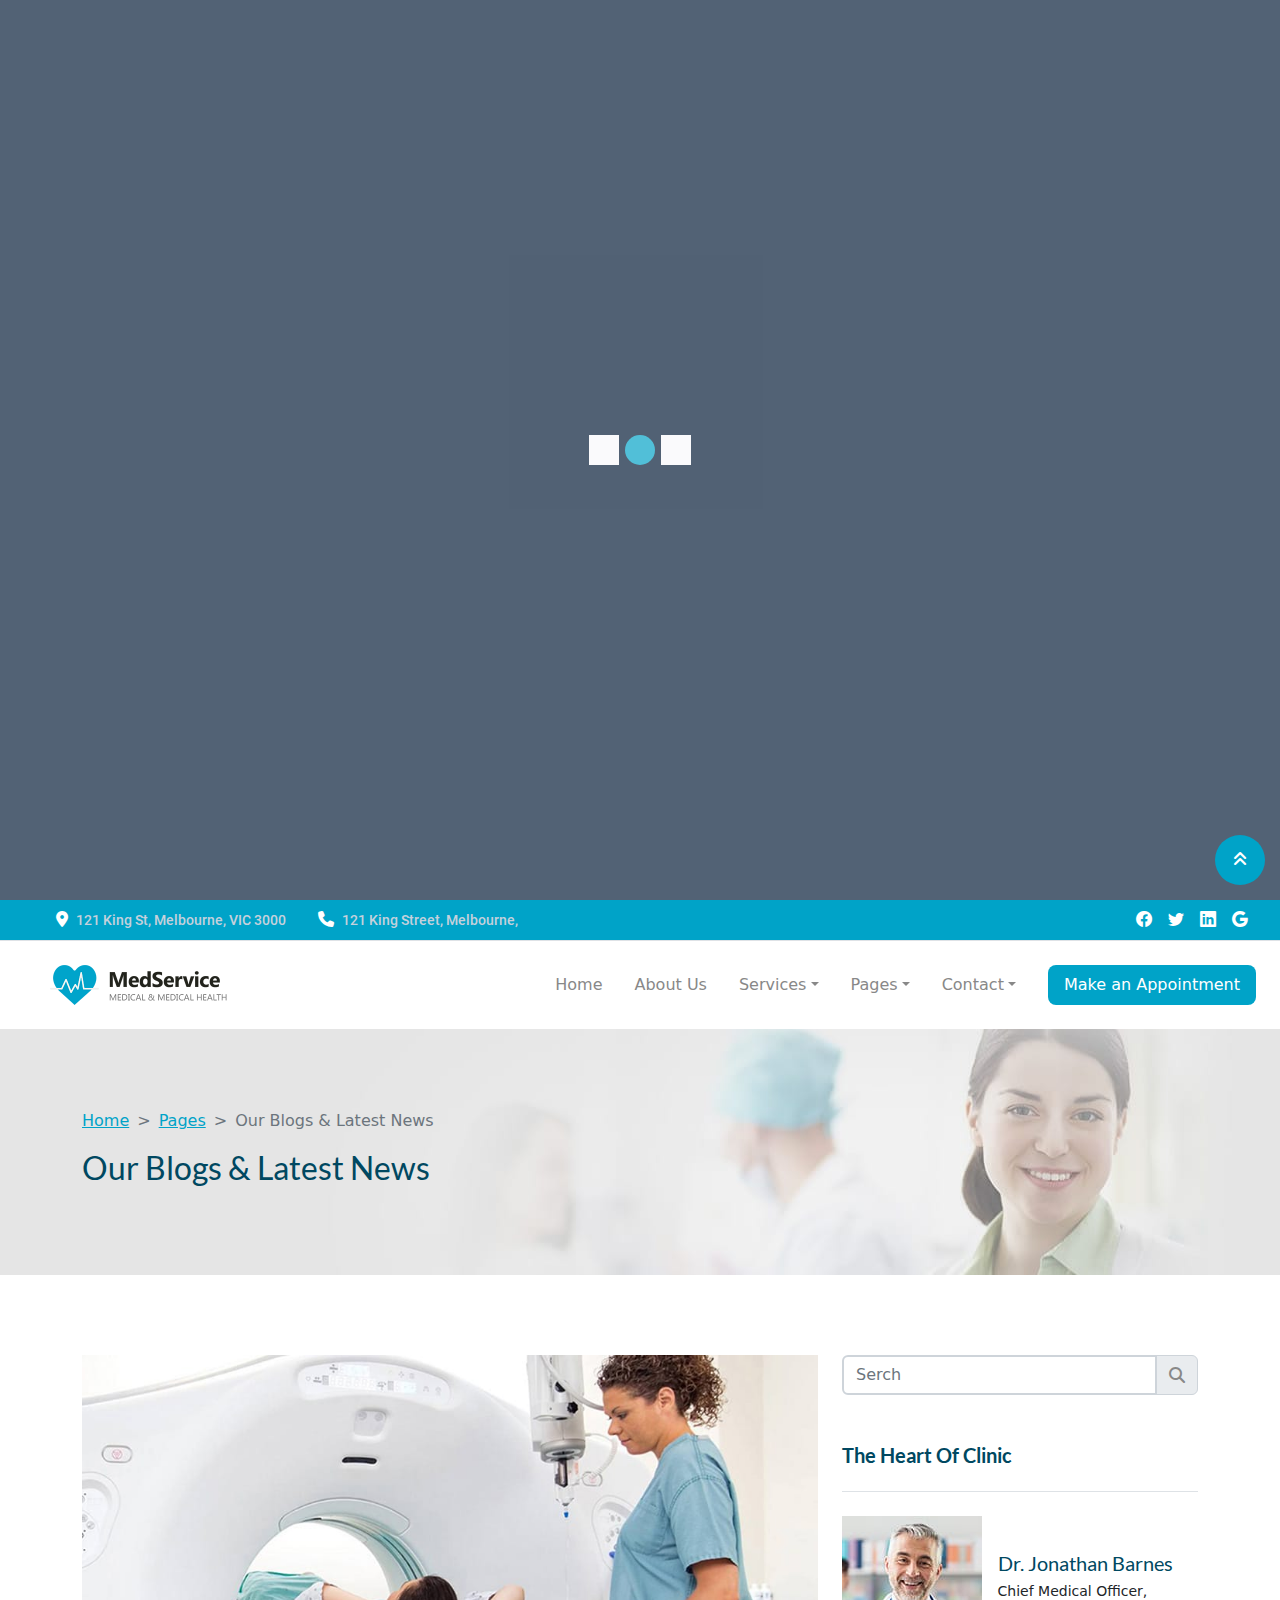
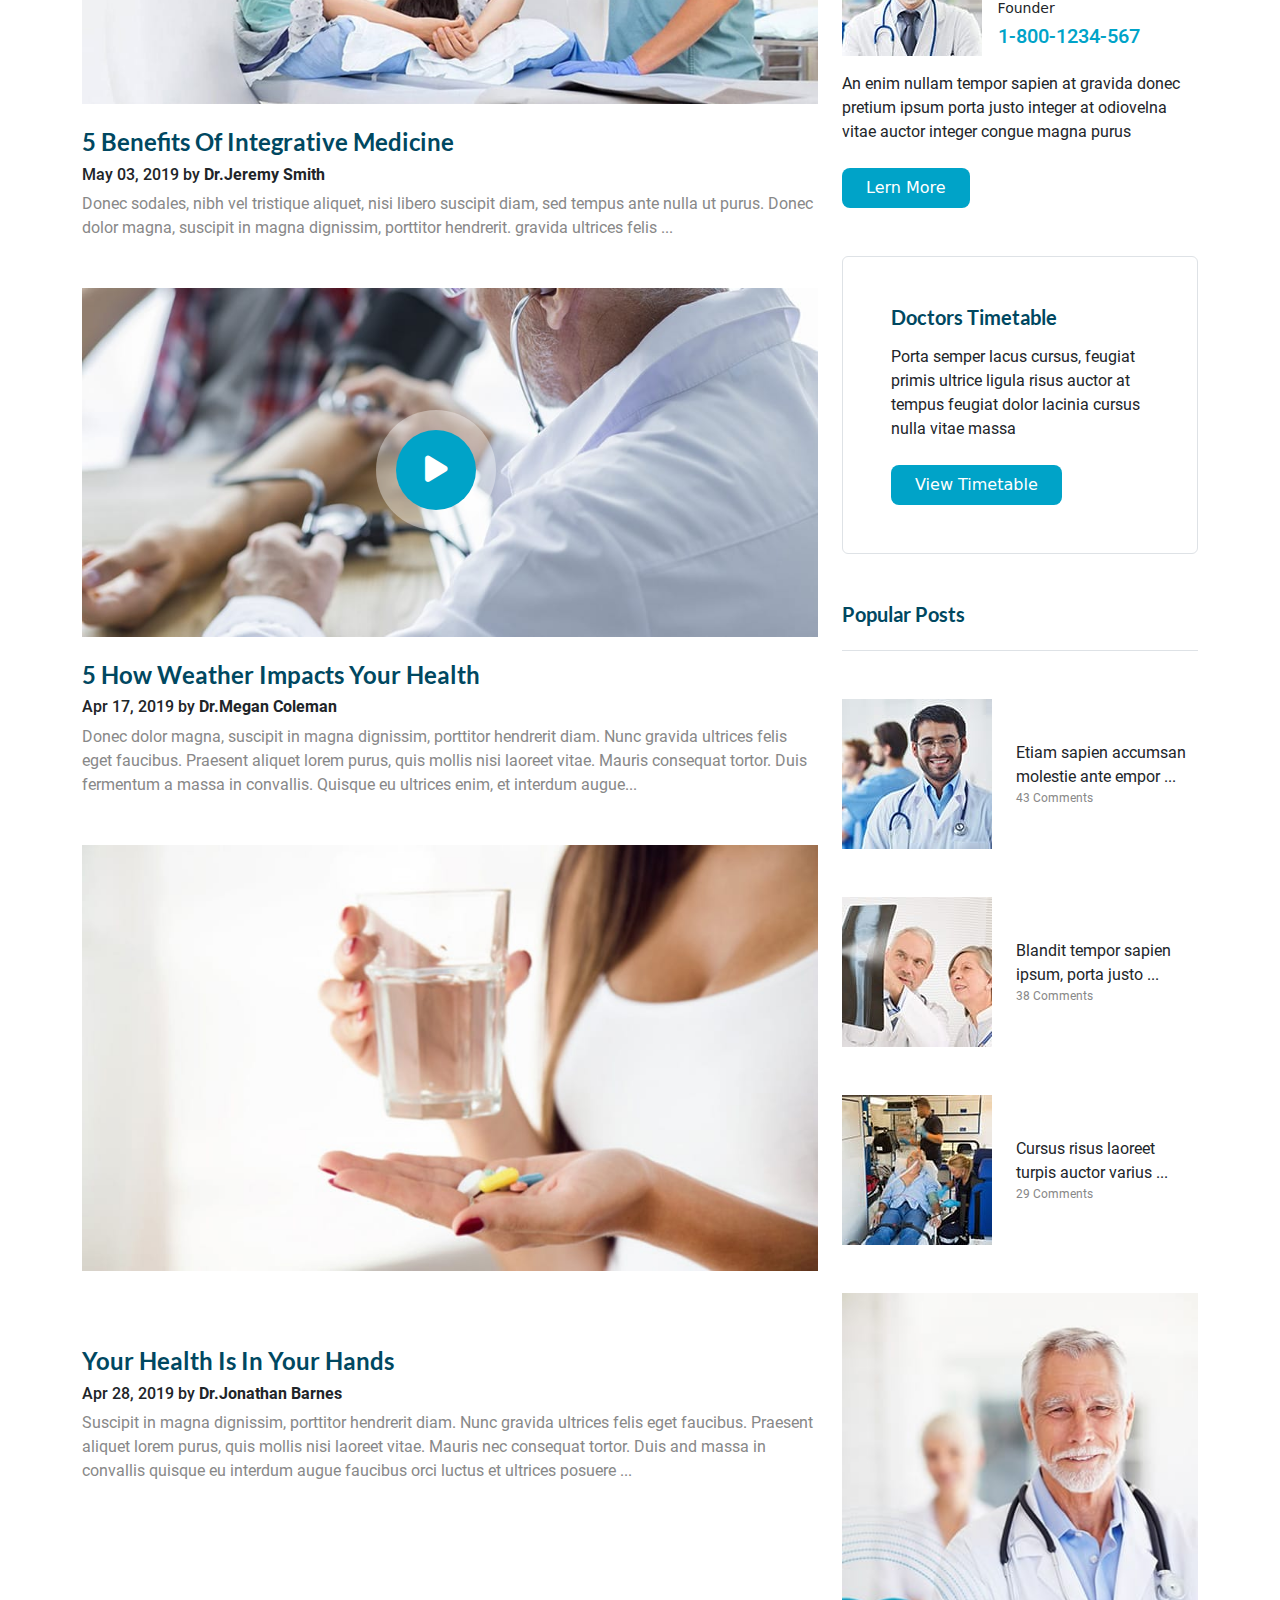
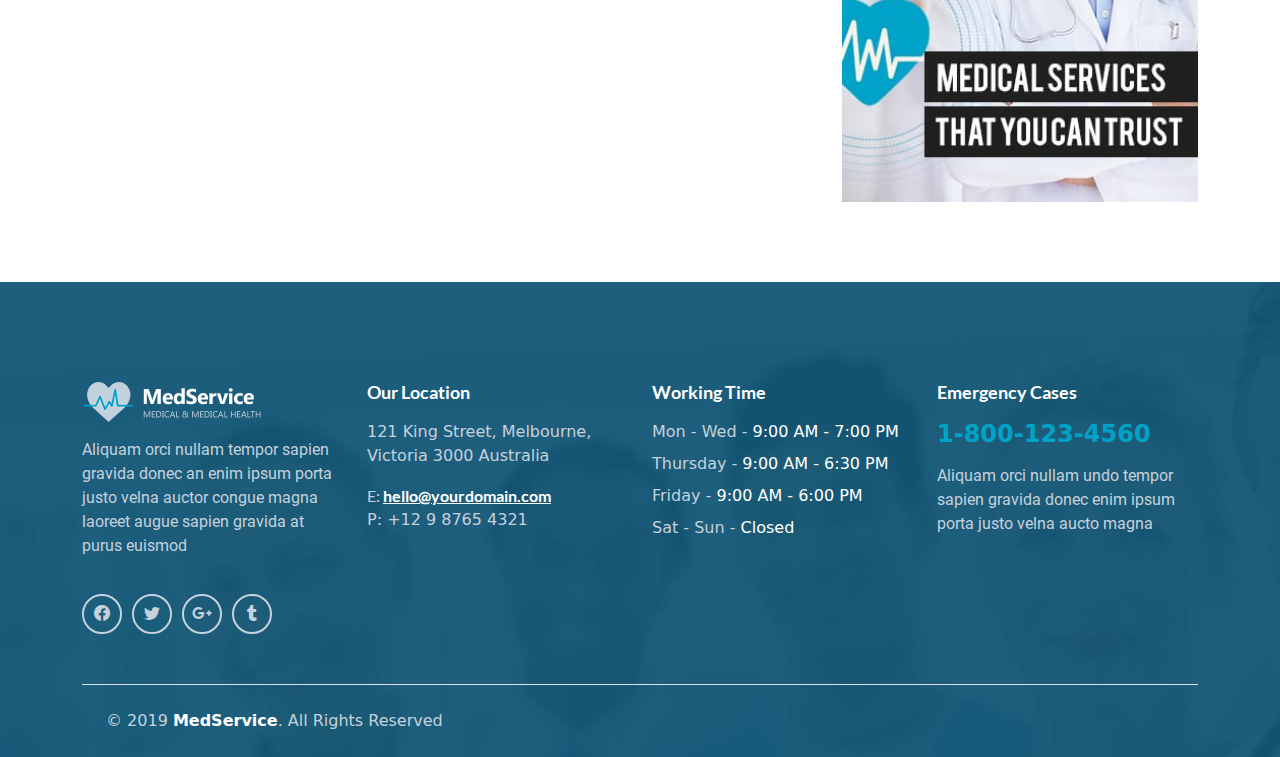
==== blog.html @ 7fff311f "beauty" ====
<!DOCTYPE html>
<html lang="en">

<head>
    <meta charset="UTF-8">
    <meta http-equiv="X-UA-Compatible" content="IE=edge">
    <meta name="viewport" content="width=device-width, initial-scale=1.0">
    <link rel="stylesheet" href="https://cdn.jsdelivr.net/npm/swiper@9/swiper-bundle.min.css" />
    <link rel="stylesheet" href="css/all.min.css">
    <link rel="stylesheet" href="css/bootstrap.min.css">
    <link rel="stylesheet" href="css/bootstrap-icons.css">
    <link rel="stylesheet" href="css/fonts.css">
    <link rel="stylesheet" href="css/style.css">
    <link rel="stylesheet" href="https://cdn.jsdelivr.net/npm/swiper@9/swiper-bundle.min.css" />

    <title>Document</title>
</head>

<body>
    <!-- loadersection -->
    <div class="loader-box">
        <div class="loader"></div>
    </div>
    <!-- headersection -->
    <header class="bg-white">
        <div class="topbar border-bottom px-4 d-none d-md-block m-0 bg-main">
            <div class="d-flex justify-content-between">
                <div class="left d-flex">
                    <ul class="hstack m-0 ">
                        <div class="t-i"><a href="#" class="me-2"><i
                                    class="fa-sharp fa-solid fa-location-dot text-white"></i></a></div>

                        <h6 class="font-14 roboto m-0 f-color">121 King St, Melbourne, VIC 3000</h6>


                    </ul>
                    <ul class="hstack m-0">
                        <div class="t-i"><a href="tel:" class="me-2"><i class="fa-solid fa-phone text-white"></i></a>
                        </div>
                        <h6 class="font-14 roboto m-0 f-color">121 King Street, Melbourne,</h6>
                    </ul>
                </div>
                <div class="right">
                    <ul class="hstack list-unstyled m-0">
                        <li class="py-2 mx-2 t-icon"><a href="#"><i class="bi bi-facebook   text-white"></i></a></li>
                        <li class="py-2 mx-2 t-icon"><a href="#"><i class="bi bi-twitter   text-white"></i></a></li>
                        <li class="py-2 mx-2 t-icon"><a href="#"><i class="bi bi-linkedin   text-white"></i></a></li>
                        <li class="py-2 mx-2 t-icon"><a href="#"><i class="bi bi-google   text-white"></i></a></li>
                    </ul>
                </div>
            </div>
        </div>
        <div class="mainbar px-4 py-3  bg-white ">
            <nav class="navbar navbar-expand-lg">
                <a href="index.html" class="px-3 "><img src="img/logo.png" alt="" class="img-fluid logo ms-2"></a>
                <button class="navbar-toggler" type="button" data-bs-toggle="collapse"
                    data-bs-target="#navbarSupportedContent" aria-controls="navbarSupportedContent"
                    aria-expanded="false" aria-label="Toggle navigation">
                    <span class="navbar-toggler-icon"></span>
                </button>
                <div class="collapse navbar-collapse justify-content-end" id="navbarSupportedContent">
                    <ul class="nav">
                        <li class="nav-item"><a href="index.html"
                                class="text-decoration-none nav-link text-gray">Home</a></li>
                        <li class="nav-iteml"><a href="about.html" class="text-decoration-none nav-link text-gray">About
                                Us</a></li>
                        <li class="nav-item dropdown"><a href="service.html"
                                class="dropdown-toggle text-decoration-none nav-link text-gray"
                                data-bs-toggle="dropdown" role="button">Services</a>
                            <ol class="dropdown-menu">
                                <li><a href="service.html" class="text-decoration-none dropdown-item">Our Services
                                    </a></li>
                                <li><a href="routine.html" class="text-decoration-none dropdown-item">Routine Medical
                                        Care</a></li>
                                <li><a href="fullblood.html" class="text-decoration-none dropdown-item">Full Blood
                                        Picture</a></li>
                                <li><a href="mri.html" class="text-decoration-none dropdown-item">MRI Diagnostic</a>
                                </li>
                                <li><a href="xray.html" class="text-decoration-none dropdown-item">X-Ray Diagnostic</a>
                                </li>
                                <li><a href="price.html" class="text-decoration-none dropdown-item">Price Details</a>
                                </li>
                                <li><a href="faq.html" class="text-decoration-none dropdown-item">Faq</a></li>
                            </ol>
                        </li>
                        <li class="nav-item dropdown"><a href="pages.html"
                                class=" dropdown-toggle text-decoration-none nav-link text-gray"
                                data-bs-toggle="dropdown" role="button">Pages</a>
                            <ol class="dropdown-menu">
                                <li><a href="whowewhere.html" class="text-decoration-none dropdown-item">Who We
                                        Where</a></li>
                                <li><a href="doctors.html" class="text-decoration-none dropdown-item">Meet Doctors</a>
                                </li>
                                <li><a href="doctorprofile.html" class="text-decoration-none dropdown-item">Doctor
                                        Details</a></li>
                                <li><a href="doctimetable.html" class="text-decoration-none dropdown-item">Doctors
                                        Timetable</a></li>
                                <li><a href="blog.html" class="text-decoration-none dropdown-item">Blog Post</a></li>
                            </ol>
                        </li>
                        <li class="nav-item dropdown"><a href="#"
                                class="dropdown-toggle  text-decoration-none nav-link text-gray"
                                data-bs-toggle="dropdown" role="button">Contact</a>
                            <ol class="dropdown-menu">
                                <li><a href="contact.html" class="text-decoration-none dropdown-item">Contact Us</a>
                                </li>
                                <li><a href="appointment.html" class="text-decoration-none dropdown-item">Make an
                                        Appointment</a></li>
                            </ol>
                        </li>
                        <li class="nav-item ms-3">
                            <button class="btn-1 nav-link rounded-3"><a href="appointment.html"
                                    class="text-decoration-none text-white">Make an Appointment</a></button>
                        </li>

                    </ul>
                </div>
            </nav>
        </div>


    </header>
    <!-- pagesbanner -->
    <div class="banner2 pd-80">
        <div class="container ">
            <nav style="--bs-breadcrumb-divider: '>';" aria-label="breadcrumb">
                <ol class="breadcrumb">
                    <li class="breadcrumb-item"><a href="index.html" class="text-main">Home</a></li>
                    <li class="breadcrumb-item"><a href="service.html" class="text-main">Pages</a></li>
                    <li class="breadcrumb-item active" aria-current="page">Our Blogs & Latest News</li>
                </ol>
                <h2 class="font-28 lato heading">Our Blogs & Latest News</h2>
            </nav>
        </div>
    </div>
    <!-- blogpostsection -->
    <section class="pd-80 blog">
        <div class="container">
            <div class="row">
                <div class="col-12 col-lg-8">
                    <div class="blog-post-1">
                        <div class="blog-img">
                            <img src="img/post-4-img.jpg" class="img-fluid" alt="">
                        </div>
                        <div class="blog-content mt-4">
                            <h3 class="font-24 lato fw-bold heading">5 Benefits Of Integrative Medicine</h3>
                            <h5 class="font-16 roboto">May 03, 2019 by <span class="fw-bold">Dr.Jeremy Smith</span></h5>
                            <p class="font-16 roboto fw-normal text-gray">Donec sodales, nibh vel tristique aliquet,
                                nisi libero suscipit diam, sed tempus ante nulla ut purus. Donec dolor magna, suscipit
                                in magna dignissim, porttitor hendrerit. gravida ultrices felis ...</p>
                        </div>
                    </div>
                    <div class="blog-post-2 mt-5">
                        <div class="blog-img">
                            <img src="img/post-5-img.jpg" class="img-fluid" alt="">
                            <div class="blog-mainibox d-flex justify-content-center align-items-center">
                                <div class="blog-icon">
                                    <a href="#"> <i class="fa-sharp fa-solid fa-play 
                                       font-30 text-white"></i></a>
                                </div>
                            </div>
                        </div>
                        <div class="blog-content mt-4">
                            <h3 class="font-24 lato fw-bold heading">5 How Weather Impacts Your Health</h3>
                            <h5 class="font-16 roboto">Apr 17, 2019 by<span class="fw-bold"> Dr.Megan Coleman</span>
                            </h5>
                            <p class="font-16 roboto fw-normal text-gray">Donec dolor magna, suscipit in magna
                                dignissim, porttitor hendrerit diam. Nunc gravida ultrices felis eget faucibus. Praesent
                                aliquet lorem purus, quis mollis nisi laoreet vitae. Mauris consequat tortor. Duis
                                fermentum a massa in convallis. Quisque eu ultrices enim, et interdum augue...</p>
                        </div>
                    </div>
                    <div class="blog-post-3 mt-5">
                        <div class="blog-img">
                            <img src="img/post-6-img.jpg" class="img-fluid" alt="">
                            <div class="blog-mainibox">
                                <div class="blog-icon">
                                    <a href="#"> <i class="fa-sharp fa-solid fa-play font-52 text-white"></i></a>
                                </div>
                            </div>
                        </div>
                        <div class="blog-content mt-4">
                            <h3 class="font-24 lato fw-bold heading">Your Health Is In Your Hands</h3>
                            <h5 class="font-16 roboto">Apr 28, 2019 by <span class="fw-bold">Dr.Jonathan Barnes</span>
                            </h5>
                            <p class="font-16 roboto fw-normal text-gray">Suscipit in magna dignissim, porttitor
                                hendrerit diam. Nunc gravida ultrices felis eget faucibus. Praesent aliquet lorem purus,
                                quis mollis nisi laoreet vitae. Mauris nec consequat tortor. Duis and massa in convallis
                                quisque eu interdum augue faucibus orci luctus et ultrices posuere ...</p>
                        </div>
                    </div>
                </div>
                <div class="col-12 col-lg-4">
                    <div class="input-group mb-3">
                        <input type="text" class="form-control" placeholder="Serch" aria-label="Serch"
                            aria-describedby="basic-addon2">
                        <span class="input-group-text" id="basic-addon2"><i
                                class="fa-solid fa-magnifying-glass text-gray"></i></span>
                    </div>
                    <div class="faqone-box my-5">
                        <div class="faq-head border-bottom pb-3">
                            <h3 class="font-20 lato heading fw-bold">The Heart Of Clinic</h3>
                        </div>
                        <div class="hstack align-items-end">
                            <div class="faq-img">
                                <img src="img/head-of-clinic.jpg" class="img-fluid mt-4 me-4" alt="">
                            </div>
                            <div class="faq-content2">
                                <h4 class="font-20 lato heading">Dr. Jonathan Barnes</h4>
                                <h6 class="font-14">Chief Medical Officer, Founder</h6>
                                <h5 class="font-20 text-main roboto"><a href="tel:1-800-1234-567"
                                        class="text-decoration-none text-main">1-800-1234-567</a></h5>

                            </div>

                        </div>
                        <p class="font-16 roboto mt-3">An enim nullam tempor sapien at gravida donec pretium ipsum porta
                            justo integer at odiovelna vitae auctor integer congue magna purus</p>
                        <button class="btn-1 rounded-3 px-4 py-2 mt-2 mx-auto mx-lg-0"><a href="doctorprofile.html"
                                class="text-decoration-none text-white">Lern More</a></button>
                    </div>
                    <div class="faq-last-box border mt-5 p-5 rounded">
                        <h3 class="font-20 lato heading fw-bold">Doctors Timetable</h3>
                        <p class="font-16 roboto mt-3">Porta semper lacus cursus, feugiat primis ultrice ligula risus
                            auctor at tempus feugiat dolor lacinia cursus nulla vitae massa</p>
                        <button class="btn-1 rounded-3 px-4 py-2 mt-2 mx-auto mx-lg-0"><a href="doctimetable.html"
                                class="text-decoration-none text-white">View Timetable</a></button>
                    </div>
                    <div class="pop-post mt-5">
                        <div class="faq-head border-bottom pb-3">
                            <h3 class="font-20 lato heading fw-bold">Popular Posts</h3>
                        </div>
                        <div class="d-flex mt-5 align-items-center ">
                            <div class="let-post-img">
                                <img src="img/latest-post-1.jpg" class="img-fluid" alt="">
                            </div>
                            <div class="let-content ms-4">
                                <a href="#" class="text-decoration-none roboto font-16 text-dark">Etiam sapien accumsan
                                    <br> molestie ante empor ...</a>
                                <span class="font-12 text-gray roboto d-block">43 Comments</span>
                            </div>
                        </div>
                        <div class="d-flex mt-5 align-items-center ">
                            <div class="let-post-img">
                                <img src="img/latest-post-2.jpg" class="img-fluid" alt="">
                            </div>
                            <div class="let-content ms-4">
                                <a href="#" class="text-decoration-none roboto font-16 text-dark">Blandit tempor sapien
                                    <br> ipsum, porta justo ...</a>
                                <span class="font-12 text-gray roboto d-block">38 Comments</span>
                            </div>
                        </div>
                        <div class="d-flex mt-5 align-items-center ">
                            <div class="let-post-img">
                                <img src="img/latest-post-3.jpg" class="img-fluid" alt="">
                            </div>
                            <div class="let-content ms-4">
                                <a href="#" class="text-decoration-none roboto font-16 text-dark">Cursus risus laoreet
                                    <br> turpis auctor varius ...
                                </a>
                                <span class="font-12 text-gray roboto d-block">29 Comments</span>
                            </div>
                        </div>
                    </div>
                    <div class="blog-img3 mt-5">
                        <img src="img/image-widget.jpg" class="img-fluid w-100" alt="">
                    </div>
                </div>
            </div>
        </div>
    </section>


    <!-- footerdsection -->
    <footer class="mainfooter pt-100">
        <div class="container">
            <div class="footer-box ">
                <div class="row pb-50">
                    <div class="col-12 col-md-6 col-lg-3">
                        <div class="footer-box">
                            <div class="footer-logo">
                                <img src="img/footer-logo-white.png" alt="">
                            </div>
                            <p class="font-16 roboto f-color mt-3">Aliquam orci nullam tempor sapien gravida donec an
                                enim ipsum porta justo velna auctor congue magna laoreet augue sapien gravida at purus
                                euismod</p>
                            <div class="hstack">
                                <div class="f-icon1"><a href="#" class="f-color text-decoration-none"><i
                                            class="bi bi-facebook"></i></a></div>
                                <div class="f-icon2"><a href="#" class="f-color text-decoration-none"><i
                                            class="bi bi-twitter"></i></a></div>
                                <div class="f-icon3"><a href="#" class="f-color text-decoration-none"><i
                                            class="fa-brands fa-google-plus-g"></i></a></div>
                                <div class="f-icon4"><a href="#" class="f-color text-decoration-none"><i
                                            class="fa-brands fa-tumblr"></i></a></div>
                            </div>
                        </div>
                    </div>
                    <div class="col-12 col-md-6 col-lg-3 mt-5 mt-md-0">
                        <h3 class="lato font-18 text-white fw-semibold ">Our Location</h3>
                        <p class="f-color mt-3">121 King Street, Melbourne,<br>
                            Victoria 3000 Australia</p>
                        <p class="f-color lato font-16 m-0">E: <span class="fw-bold text-white"><a
                                    href="mailto:hello@yourdomain.com"
                                    class="text-white font-16">hello@yourdomain.com</a></span></p>
                        <p class="m-0 f-color font-16">P: <a href="tel:+12 9 8765 4321"
                                class="text-decoration-none f-color">+12 9 8765 4321</a></p>
                    </div>
                    <div class="col-12 col-md-6 col-lg-3 mt-5 mt-lg-0">
                        <h3 class="lato font-18 text-white fw-semibold ">Working Time</h3>
                        <ul class="list-unstyled mt-3">
                            <li class="mb-2 text-white"><span class="f-color">Mon - Wed -</span> 9:00 AM - 7:00 PM</li>
                            <li class="mb-2 text-white"><span class="f-color">Thursday -</span> 9:00 AM - 6:30 PM</li>
                            <li class="mb-2 text-white"><span class="f-color">Friday -</span> 9:00 AM - 6:00 PM</li>
                            <li class="mb-2 text-white"><span class="f-color">Sat - Sun -</span> Closed</li>
                        </ul>
                    </div>
                    <div class="col-12 col-md-6 col-lg-3 mt-5 mt-lg-0">
                        <h3 class="lato font-18 text-white fw-semibold ">Emergency Cases
                        </h3>
                        <h5 class="font-24 my-3"><a href="tel:1-800-123-4560"
                                class="text-decoration-none text-main fw-bold ">1-800-123-4560</a></h5>
                        <p class="font-16 roboto f-color">Aliquam orci nullam undo tempor sapien gravida donec enim
                            ipsum porta justo velna aucto magna</p>
                    </div>
                </div>
                <div class="footer-box2 border-top p-4">
                    <div class="row align-items-center">
                        <p class="m-0 f-color">© 2019 <span class="fw-bold text-white">MedService</span>. All Rights
                            Reserved</p>
                    </div>
                </div>
            </div>

        </div>

    </footer>
    <!-- backtotop -->
    <div class="backtotop">
        <a href="#" class="text-white"><i class="fa-solid fa-angles-up"></i></a>
    </div>

    <script src="https://cdn.jsdelivr.net/npm/swiper@9/swiper-bundle.min.js"></script>
    <script src="https://cdn.jsdelivr.net/npm/swiper@9/swiper-bundle.min.js"></script>
    <script src="js/popper.min.js"></script>
    <script src="js/bootstrap.min.js"></script>
    <script src="js/jquery-3.7.0.js"></script>
    <script src="js/jquery.min.js"></script>


    <!-- backtotop&header  -->
    <script>
        $(document).scroll(function () {
            if ($(window).scrollTop() > 500) {
                $(".mainbar").addClass("position-fixed bg-white shadow top-0 w-100")

                $(".backtotop").fadeIn("bfixed")
            }
            else {
                $(".mainbar").removeClass("position-fixed shadow top-0 w-100")

                $(".backtotop").fadeOut("bfixed")
            }

        })
        $(window).load(function () {
            $(".loader-box").fadeOut(2000);
        })
    </script>
</body>

</html>
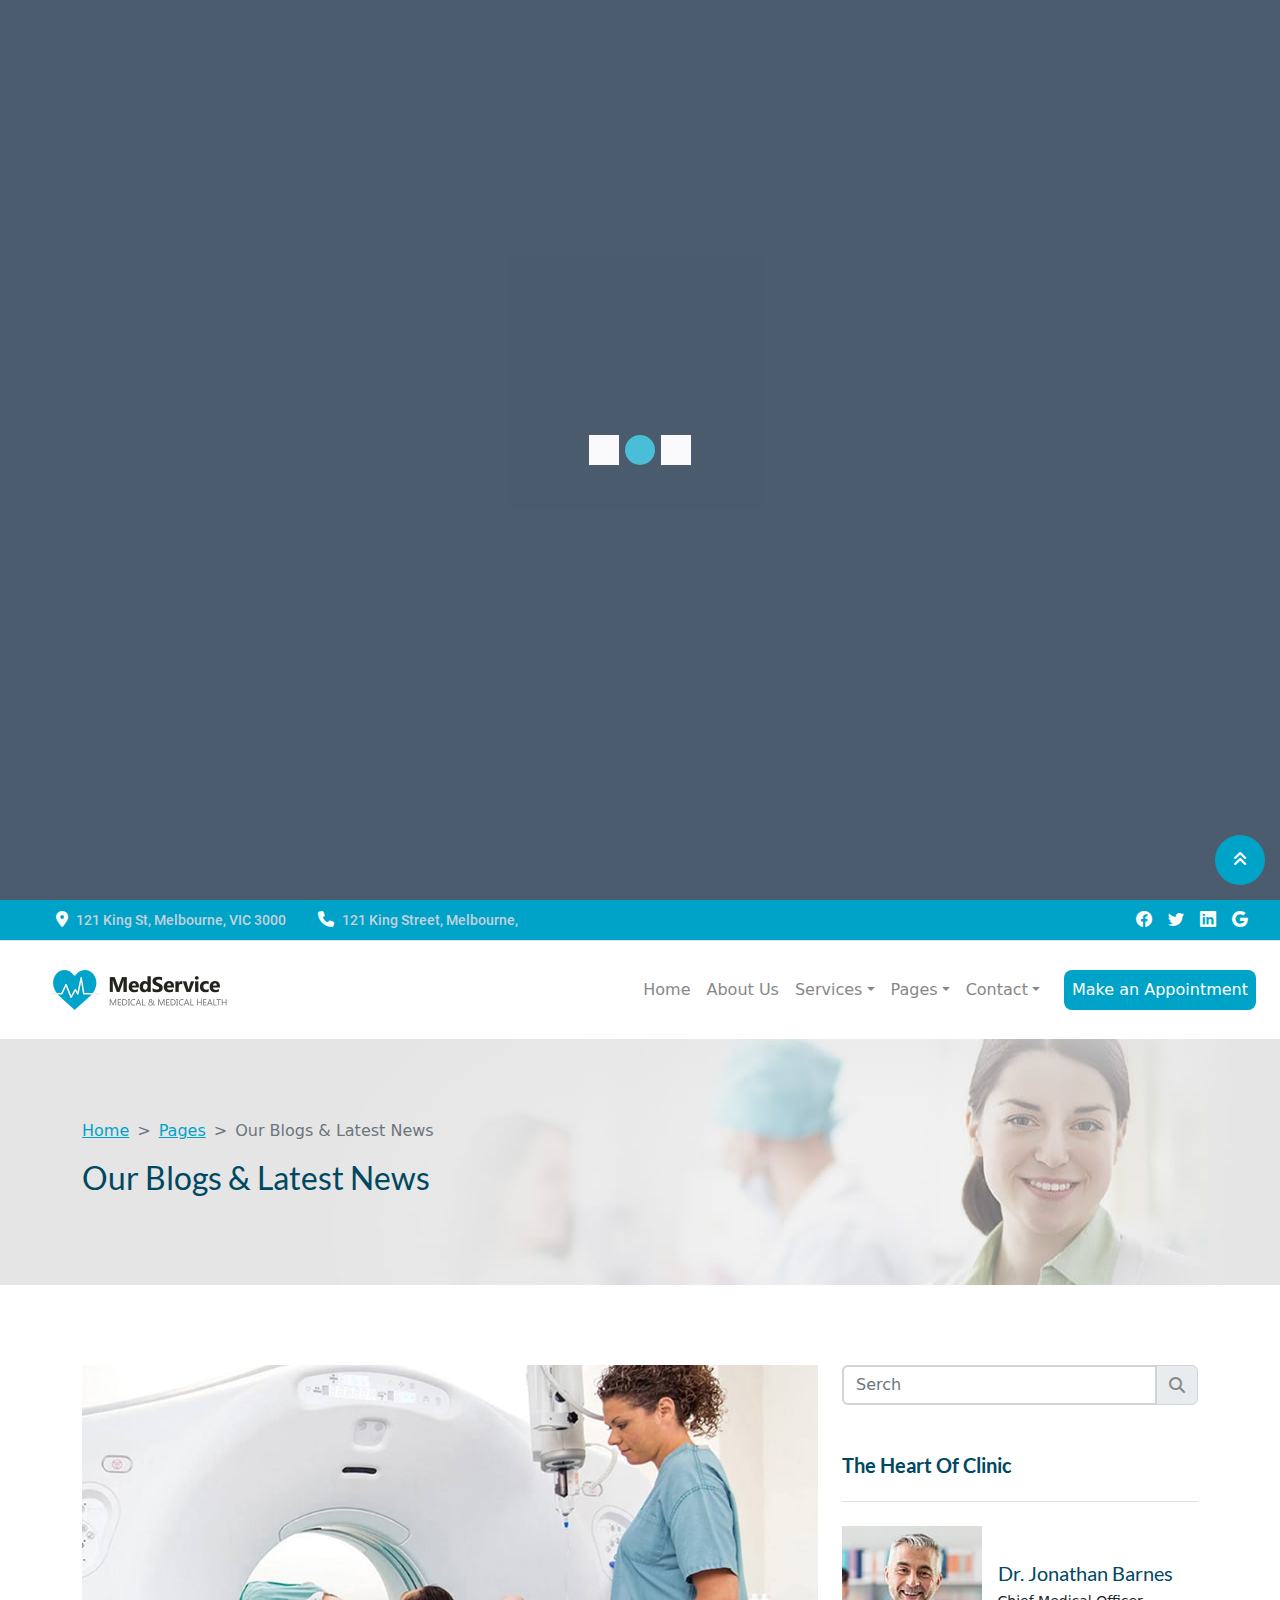
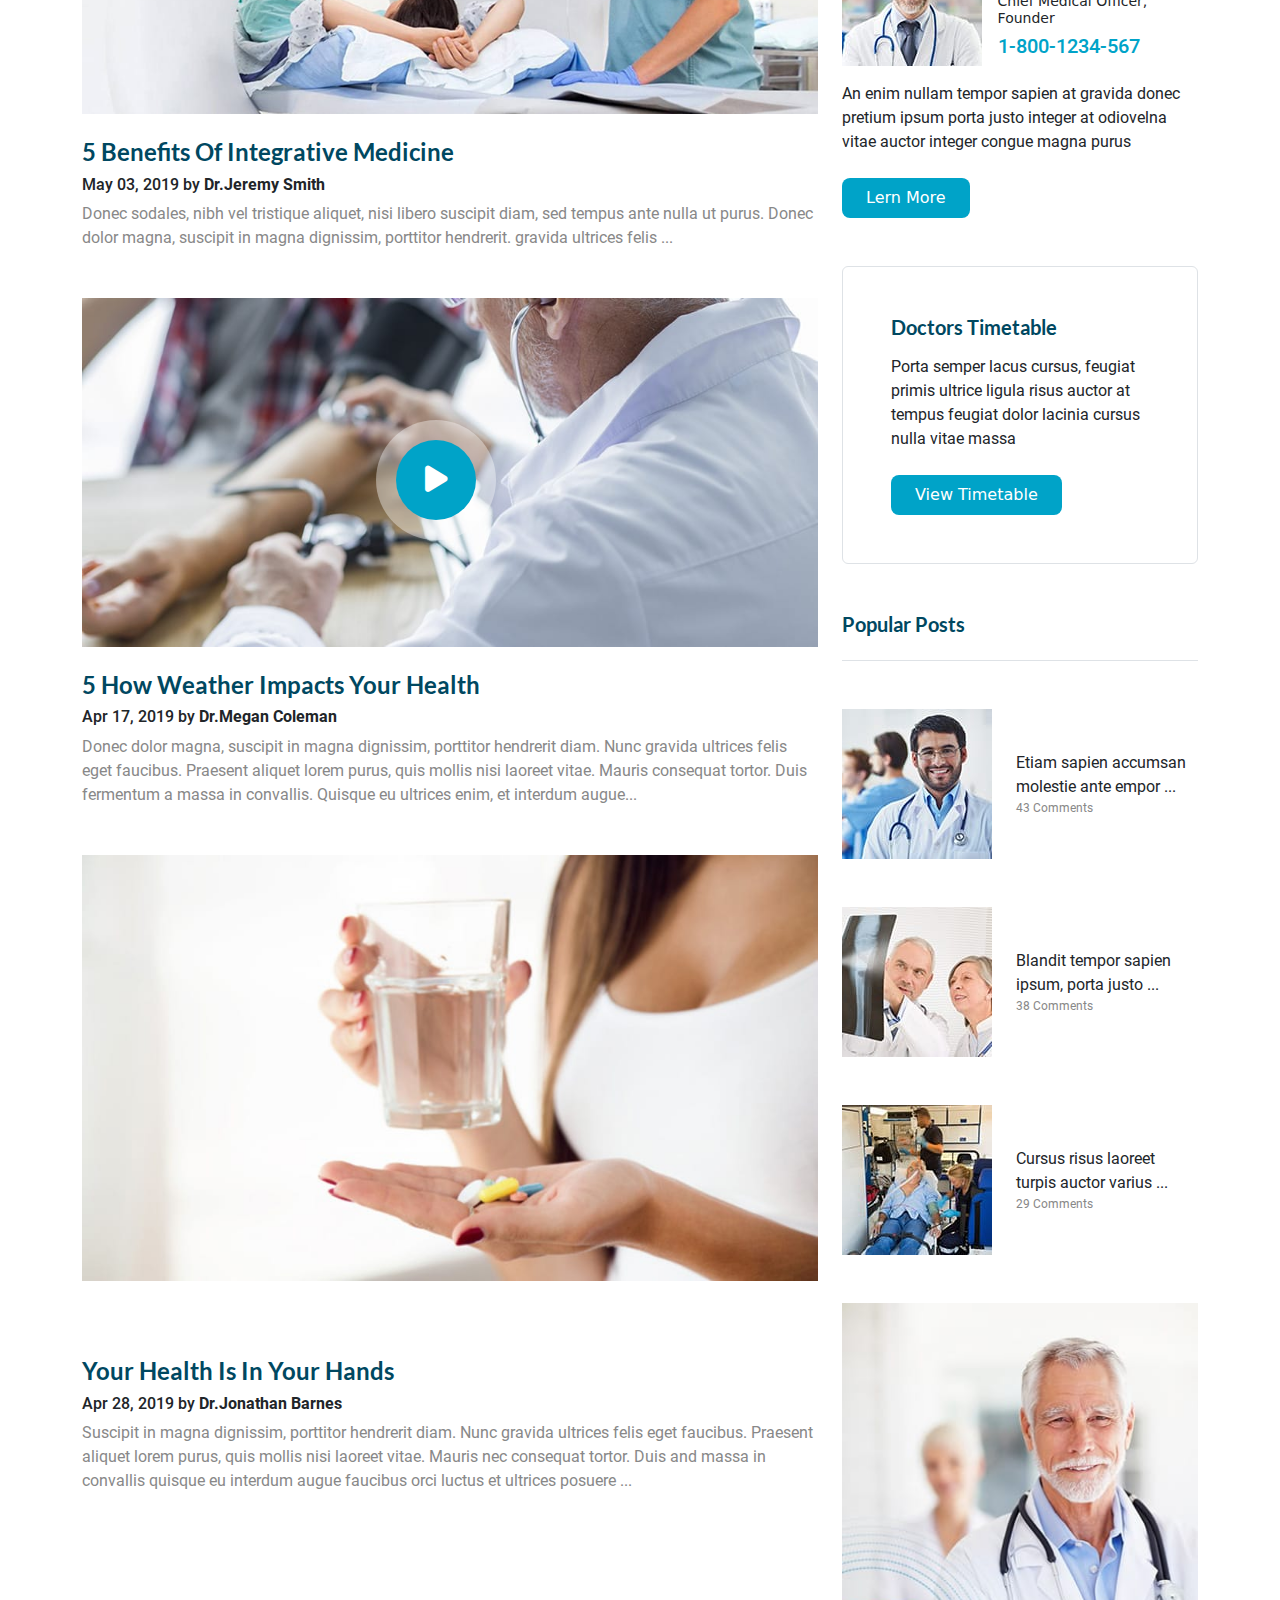
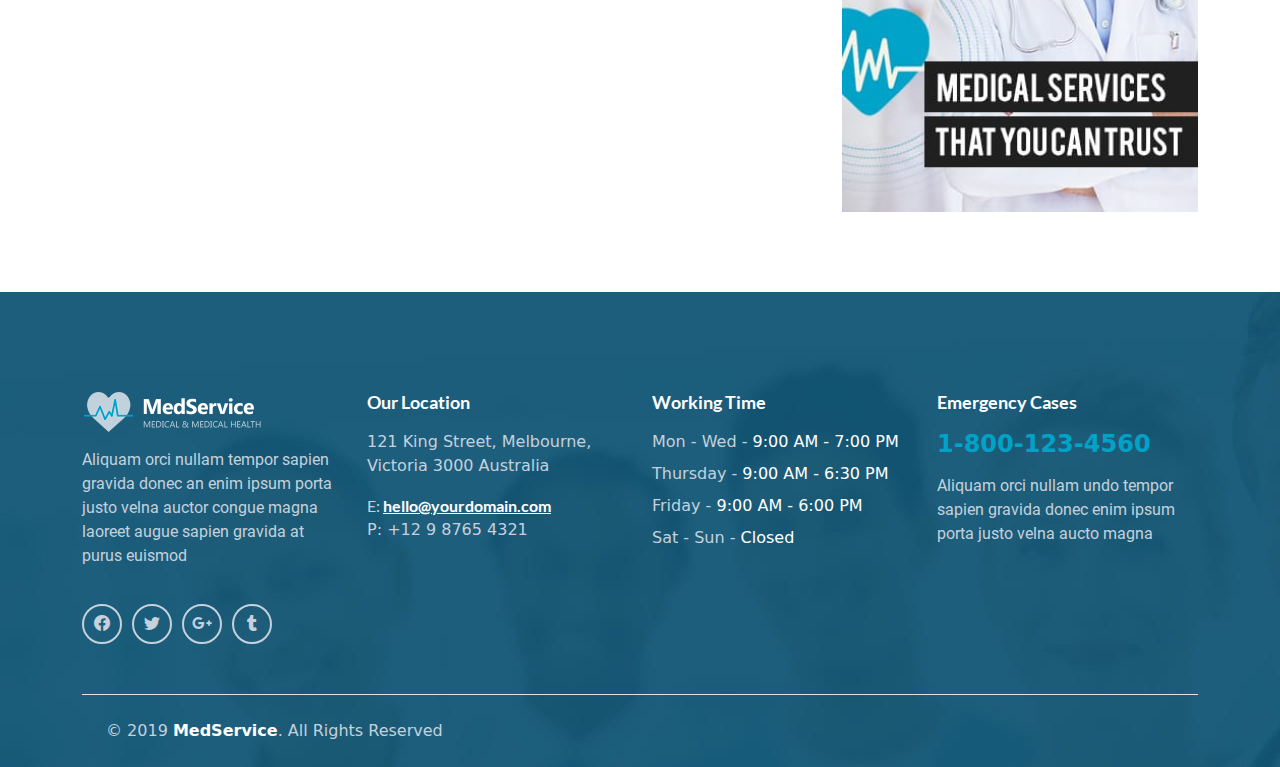
==== commit f9e70aad: "header" ====
--- a/blog.html
+++ b/blog.html
@@ -23,13 +23,12 @@
     </div>
     <!-- headersection -->
     <header class="bg-white">
-        <div class="topbar border-bottom px-4 d-none d-md-block m-0 bg-main">
+        <div class="topbar border-bottom px-4 d-none d-lg-block m-0 bg-main">
             <div class="d-flex justify-content-between">
                 <div class="left d-flex">
                     <ul class="hstack m-0 ">
                         <div class="t-i"><a href="#" class="me-2"><i
                                     class="fa-sharp fa-solid fa-location-dot text-white"></i></a></div>
-
                         <h6 class="font-14 roboto m-0 f-color">121 King St, Melbourne, VIC 3000</h6>
 
 
@@ -51,15 +50,15 @@
             </div>
         </div>
         <div class="mainbar px-4 py-3  bg-white ">
-            <nav class="navbar navbar-expand-lg">
-                <a href="index.html" class="px-3 "><img src="img/logo.png" alt="" class="img-fluid logo ms-2"></a>
+            <nav class="navbar navbar-expand-md navbar-light">
+                <a href="index.html" class="px-3 "><img src="img/logo.png"  alt="" class="img-fluid logo ms-2 navbar-brand"></a>
                 <button class="navbar-toggler" type="button" data-bs-toggle="collapse"
                     data-bs-target="#navbarSupportedContent" aria-controls="navbarSupportedContent"
                     aria-expanded="false" aria-label="Toggle navigation">
                     <span class="navbar-toggler-icon"></span>
                 </button>
                 <div class="collapse navbar-collapse justify-content-end" id="navbarSupportedContent">
-                    <ul class="nav">
+                    <ul class="nav navbar-nav">
                         <li class="nav-item"><a href="index.html"
                                 class="text-decoration-none nav-link text-gray">Home</a></li>
                         <li class="nav-iteml"><a href="about.html" class="text-decoration-none nav-link text-gray">About
@@ -80,7 +79,7 @@
                                 </li>
                                 <li><a href="price.html" class="text-decoration-none dropdown-item">Price Details</a>
                                 </li>
-                                <li><a href="faq.html" class="text-decoration-none dropdown-item">Faq</a></li>
+                                <li><a href="faq.ht ml" class="text-decoration-none dropdown-item">Faq</a></li>
                             </ol>
                         </li>
                         <li class="nav-item dropdown"><a href="pages.html"
@@ -108,10 +107,8 @@
                                         Appointment</a></li>
                             </ol>
                         </li>
-                        <li class="nav-item ms-3">
-                            <button class="btn-1 nav-link rounded-3"><a href="appointment.html"
-                                    class="text-decoration-none text-white">Make an Appointment</a></button>
-                        </li>
+                        <li class="nav-item ms-md-3 "><button class="btn-1 nav-link rounded-3"><a href="appointment.html"
+                                    class="text-decoration-none text-white">Make an Appointment</a></button></li>
 
                     </ul>
                 </div>
